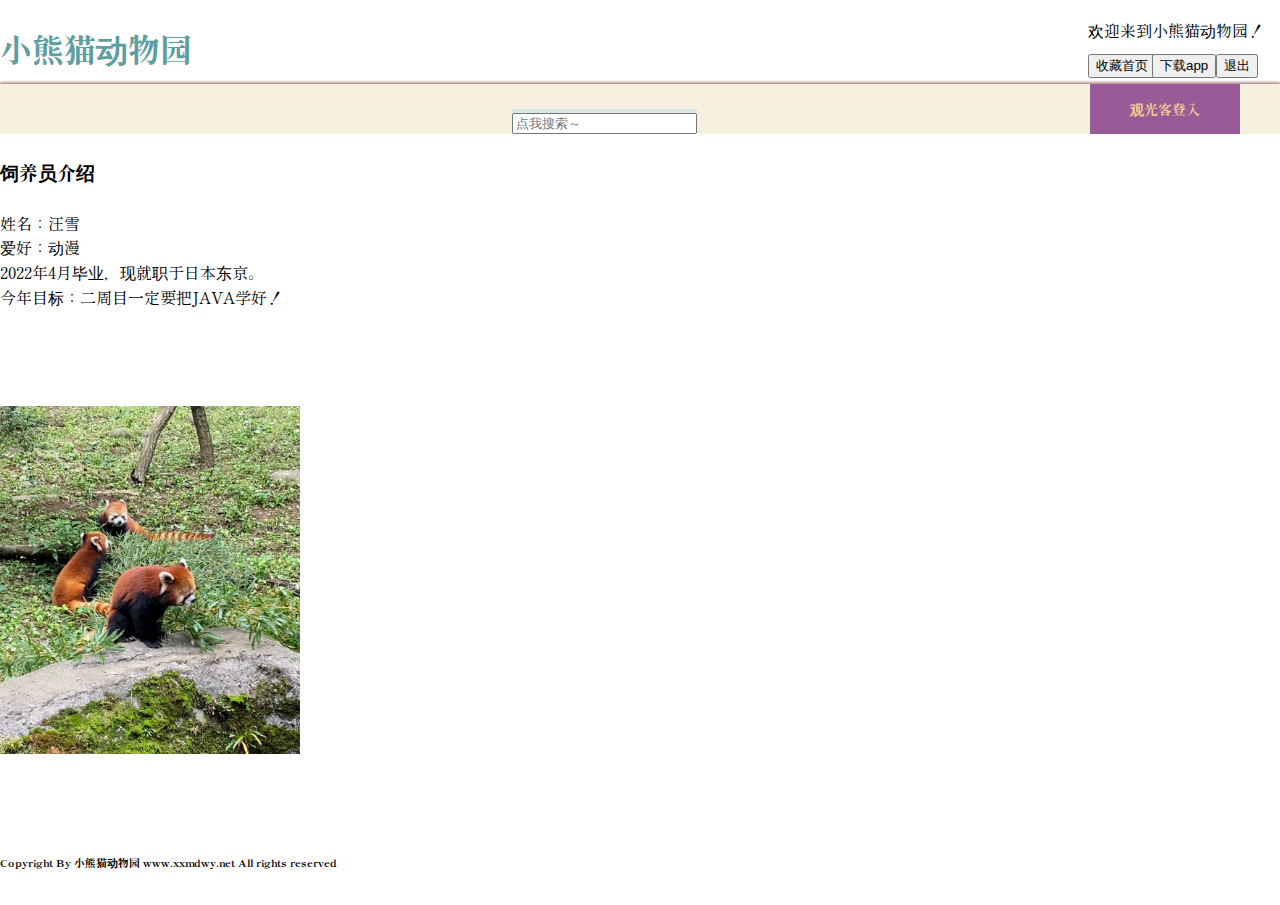
==== index.html @ a44021f0 "Add files via upload" ====
<!DOCTYPE html>
<html>

<head>
    <title>index</title>
    <meta charset="UTF-8">
    <meta http-equiv="X-UA-Compatible" content="IE=edge">
    <meta name="viewport" content="width=device-width, initial-scale=1.0">
    <link rel="stylesheet" href="./hana.css">

    <link
        href="https://fonts.googleapis.com/css2?family=Murecho:wght@100&family=Potta+One&family=Shippori+Mincho&family=Yusei+Magic&family=Zen+Antique&family=Zhi+Mang+Xing&display=swap"
        rel="stylesheet">
    <style>
        * {
            margin: 0;
            padding: auto;
        }

        body {
            background: url("hai.jpg");
            background-size: cover;
            font-family: 'Shippori Mincho', serif;
        }

        .navbar {
            width: 100%;
            height: 50px;
            background: rgb(246, 241, 223);
            box-shadow: 0 -2px 2px rgb(188, 145, 145);
            margin-top: 10px;
        }

        .navbar ul {
            list-style: none;
        }

        .navbar ul li {

            float: right;
            width: 150px;
            height: 50px;
            background: rgb(152, 91, 152);
            margin-right: 40px;
            font-size: 14px;
        }

        .navbar ul li:hover {
            color: rgb(245, 190, 170);
            background: rgb(21, 84, 58);
            animation: changeColor 2s infinite;
            animation-delay: 3s;
        }

        @keyframes changColor {
            0% {
                background: rgb(244, 185, 185);
            }
            50% {
                background: rgb(240, 222, 170);
            }
            100% {
                background: rgb(167, 225, 177);
            }
        }

        .navbar ul li a {
            text-decoration: none;
            color: rgb(244, 200, 146);
            display: block;
            text-align: center;
            line-height: 50px;
            font-weight: bold;
            text-transform: uppercase;
        }

        .navbar ul li ul li {
            display: none;
            width: 150px;
            height: 50px;
            float: initial;
            background: rgba(rgb(159, 114, 114), rgb(122rgb(118, 118, 184)7, 122), rgb(167, 167, 213), alpha);
            font-size: 10px;
            transition: 0.3s;
        }

        .navbar ul li:hover ul li {
            display: block;
            border-top: 1px solid rgb(243, 174, 149);
        }
    </style>
</head>

<body>

    <canvas></canvas>

    <div class="overlay">

        <h1 class="title" style="color:cadetblue">小熊猫动物园</h1>

        <div class="navbar">

            <ul class="firs-menu">
                <li><a href="#"> 观光客登入 </a>
                    <ul class="second-menu">
                        <li><a href="login.html">登录账号</a>
                        </li>
                        <li><a href="newacount.html">注册</a>
                        </li>
                        <li><a href="#">找回账号</a>
                        </li>
                        <li><a href="#">找回密码</a>
                        </li>
                </li>
            </ul>

            </ul>
        </div><br>

        <div class="search-box" id="azhen1">

            <input class="search-txt" type="text" name="" placeholder="点我搜索～">
            <a class="search-btn" href="#"> </a>
        </div>

        <div>
            <p id="quan">欢迎来到小熊猫动物园！</p>
            <button id="button1">收藏首页 </button>
            <button id="button2">下载app </button>
            <button id="button3">退出 </button>
        </div>

        <h3>饲养员介绍</h3><br>
        <p>姓名：汪雪</p>
        <p>爱好：动漫</p>
        <p>2022年4月毕业，现就职于日本东京。</p>
        <p>今年目标：二周目一定要把JAVA学好！</p>
        <br>
        <br><br>
        <br>

        <a href="http://www.google.com/" target=“_blank”>
            <img src="redpanda4.jpg" width="300px" alt="this is a pic"> </a>

        <br><br><br><br><br>
        <h6>
            Copyright By 小熊猫动物园 www.xxmdwy.net All rights reserved
        </h6>

        <script>
            document.getElementById("button3").addEventListener("click", function () {

                document.getElementById("quan").innerHTML = "欢迎来到玉舍村";
                window.alert("你敢点？？？！");

            });

            document.getElementById("button1").addEventListener("click", function () {

                document.getElementById("quan").innerHTML = "欢迎来到动物园";
                window.alert("收藏成功！");

            });

            document.getElementById("button2").addEventListener("click", function () {

                document.getElementById("quan").innerHTML = "欢迎来到动物园";
                window.alert("骚凹瑞俺们还木有app");

            });

        </script>
    </div>

</body>

<script src="never.js"></script>

</html>
---- hana.css ----
body {
    margin: 0;
    padding: 0;
    box-sizing: border-box;
    /* background-image: url(./image/bg1.jpg);
    background-size: cover;
    overflow: hidden; */
    position: relative;

}

.overlay{

    position: absolute;
    top:0;
    left:0;
    bottom:0;
    right:0;
    z-index:1;
    overflow-y:auto;
    padding: 25px 0;

    background:transparent;

}


#azhen1{
   margin:1;
   padding:0;
   background-color: rgb(217, 232, 227);
}

.search-box{
    position:absolute;
    top: 12%;
    left: 40%;
    transform: translate(-60%,-50);
    background-color: darkgoldenrod;
}


#azhen2{
    position:absolute;
    top: 10%;
    left: 80%;

}

#quan{
    position:absolute;
    top: 2%;
    left: 85%;

}



#button1{
    position:absolute;
    top: 6%;
    left: 85%;

}

#button2{
    position:absolute;
    top: 6%;
    left: 90%;

}

#button3{
    position:absolute;
    top: 6%;
    left: 95%;

}

*{
    box-sizing: border-box;
}


#azhen3{

   
    display:flex;
    align-items: center;
    justify-content:center;
    height: 100vh;
    overflow:hidden;
    margin:0;


}


#azhen4{

    position:absolute;
    top: 10%;
    left: 55%;

}

.container{

    display:flex;
    width: 100vw;
}

.panel{

    /* //跟封面一样大小 */
    background-size: cover;
    background-position: center;
    background-repeat: no-repeat;
    height: 90vh;
    border-radius: 70px;
    color: rgb(239, 243, 244);
    cursor:pointer;
    flex:0.5;
    margin: 5px;
    position:relative;
    -webkit-transition: all 600ms ease-in;  
}

.panel h3{

    font-size: 24px;
    position: absolute;
    bottom: 20px;
    left:30px;
    margin: 0;
    opacity:100;
    
}

.panel.active{
    flex:5;
}

.panel.active h3{
    opacity: 1;
    transition: opacity 0.3s ease-in 0.4s;
}

@media(max-width:400px){

    .container{
        width:100vw;
    }
    .panel:nth-of-type(4),
    .panel:nth-of-type(5){
    display:none;
}

}
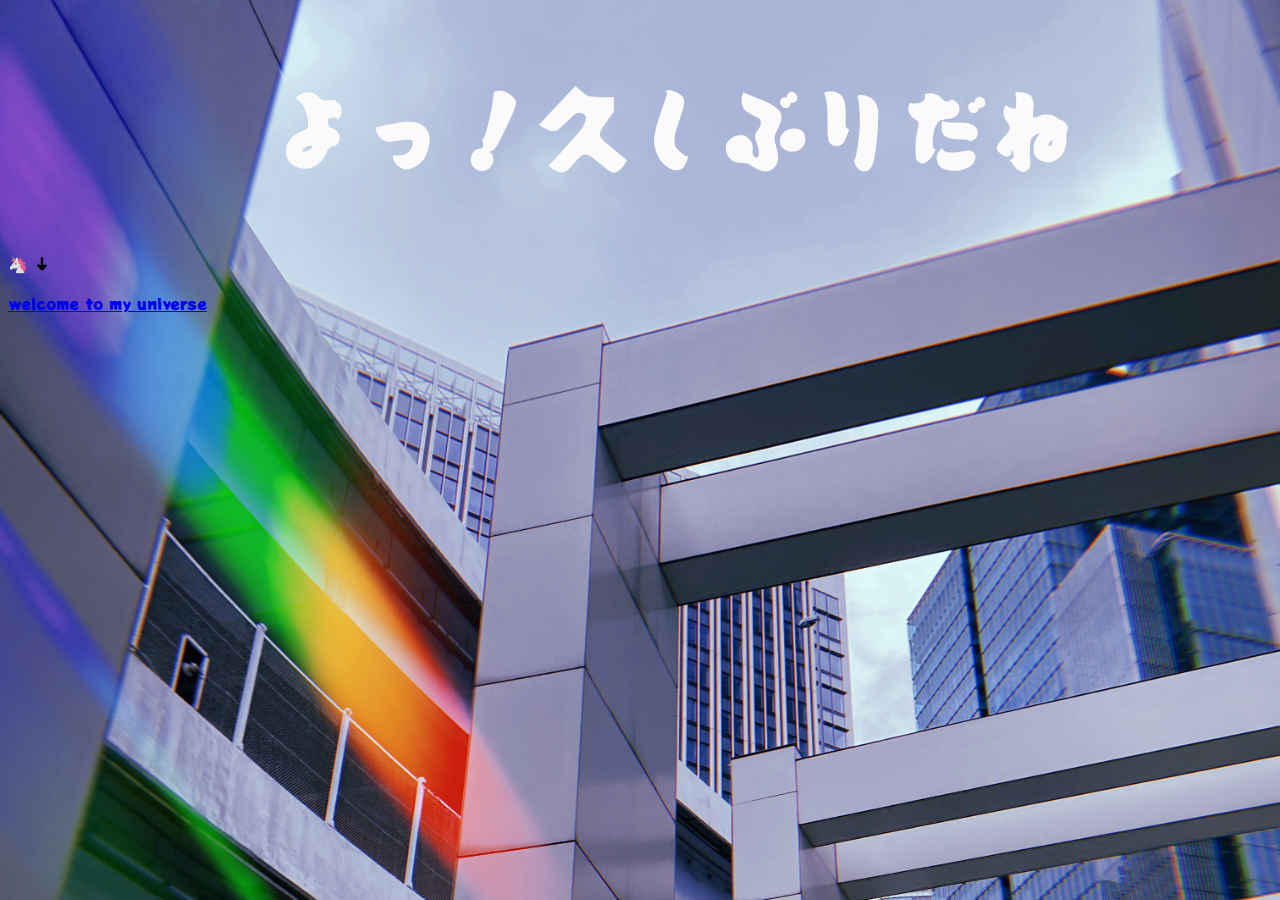
==== commit 5e31d5de: "Add files via upload" ====
--- a/index.html
+++ b/index.html
@@ -2,181 +2,40 @@
 <html>
 
 <head>
-    <title>index</title>
+    <title> ouyuki </title>
     <meta charset="UTF-8">
-    <meta http-equiv="X-UA-Compatible" content="IE=edge">
-    <meta name="viewport" content="width=device-width, initial-scale=1.0">
-    <link rel="stylesheet" href="./hana.css">
+    <link rel="preconnect" href="https://fonts.googleapis.com">
+    <link rel="preconnect" href="https://fonts.gstatic.com" crossorigin>
+    <link href="https://fonts.googleapis.com/css2?family=Potta+One&display=swap" rel="stylesheet">
 
-    <link
-        href="https://fonts.googleapis.com/css2?family=Murecho:wght@100&family=Potta+One&family=Shippori+Mincho&family=Yusei+Magic&family=Zen+Antique&family=Zhi+Mang+Xing&display=swap"
-        rel="stylesheet">
     <style>
-        * {
-            margin: 0;
-            padding: auto;
+        body {
+            background-image: url(index.JPG);
+            background-size: cover;
+            font-family: 'Potta One', cursive;
         }
 
-        body {
-            background: url("hai.jpg");
-            background-size: cover;
-            font-family: 'Shippori Mincho', serif;
+        #index {
+            position: relative;
+            left: 260px;
+            border: solid 5xp;
+            font-size: 10vh;
         }
 
-        .navbar {
-            width: 100%;
-            height: 50px;
-            background: rgb(246, 241, 223);
-            box-shadow: 0 -2px 2px rgb(188, 145, 145);
-            margin-top: 10px;
-        }
-
-        .navbar ul {
-            list-style: none;
-        }
-
-        .navbar ul li {
-
-            float: right;
-            width: 150px;
-            height: 50px;
-            background: rgb(152, 91, 152);
-            margin-right: 40px;
-            font-size: 14px;
-        }
-
-        .navbar ul li:hover {
-            color: rgb(245, 190, 170);
-            background: rgb(21, 84, 58);
-            animation: changeColor 2s infinite;
-            animation-delay: 3s;
-        }
-
-        @keyframes changColor {
-            0% {
-                background: rgb(244, 185, 185);
-            }
-            50% {
-                background: rgb(240, 222, 170);
-            }
-            100% {
-                background: rgb(167, 225, 177);
-            }
-        }
-
-        .navbar ul li a {
-            text-decoration: none;
-            color: rgb(244, 200, 146);
-            display: block;
-            text-align: center;
-            line-height: 50px;
-            font-weight: bold;
-            text-transform: uppercase;
-        }
-
-        .navbar ul li ul li {
-            display: none;
-            width: 150px;
-            height: 50px;
-            float: initial;
-            background: rgba(rgb(159, 114, 114), rgb(122rgb(118, 118, 184)7, 122), rgb(167, 167, 213), alpha);
-            font-size: 10px;
-            transition: 0.3s;
-        }
-
-        .navbar ul li:hover ul li {
-            display: block;
-            border-top: 1px solid rgb(243, 174, 149);
+        /* 改变link的颜色 */
+        a:visited {
+            color: rgb(221, 233, 229);
         }
     </style>
+
 </head>
 
 <body>
 
-    <canvas></canvas>
+    <h1 style="color:rgb(250, 250, 250)" id="index">よっ！久しぶりだね</h1>
 
-    <div class="overlay">
-
-        <h1 class="title" style="color:cadetblue">小熊猫动物园</h1>
-
-        <div class="navbar">
-
-            <ul class="firs-menu">
-                <li><a href="#"> 观光客登入 </a>
-                    <ul class="second-menu">
-                        <li><a href="login.html">登录账号</a>
-                        </li>
-                        <li><a href="newacount.html">注册</a>
-                        </li>
-                        <li><a href="#">找回账号</a>
-                        </li>
-                        <li><a href="#">找回密码</a>
-                        </li>
-                </li>
-            </ul>
-
-            </ul>
-        </div><br>
-
-        <div class="search-box" id="azhen1">
-
-            <input class="search-txt" type="text" name="" placeholder="点我搜索～">
-            <a class="search-btn" href="#"> </a>
-        </div>
-
-        <div>
-            <p id="quan">欢迎来到小熊猫动物园！</p>
-            <button id="button1">收藏首页 </button>
-            <button id="button2">下载app </button>
-            <button id="button3">退出 </button>
-        </div>
-
-        <h3>饲养员介绍</h3><br>
-        <p>姓名：汪雪</p>
-        <p>爱好：动漫</p>
-        <p>2022年4月毕业，现就职于日本东京。</p>
-        <p>今年目标：二周目一定要把JAVA学好！</p>
-        <br>
-        <br><br>
-        <br>
-
-        <a href="http://www.google.com/" target=“_blank”>
-            <img src="redpanda4.jpg" width="300px" alt="this is a pic"> </a>
-
-        <br><br><br><br><br>
-        <h6>
-            Copyright By 小熊猫动物园 www.xxmdwy.net All rights reserved
-        </h6>
-
-        <script>
-            document.getElementById("button3").addEventListener("click", function () {
-
-                document.getElementById("quan").innerHTML = "欢迎来到玉舍村";
-                window.alert("你敢点？？？！");
-
-            });
-
-            document.getElementById("button1").addEventListener("click", function () {
-
-                document.getElementById("quan").innerHTML = "欢迎来到动物园";
-                window.alert("收藏成功！");
-
-            });
-
-            document.getElementById("button2").addEventListener("click", function () {
-
-                document.getElementById("quan").innerHTML = "欢迎来到动物园";
-                window.alert("骚凹瑞俺们还木有app");
-
-            });
-
-        </script>
-    </div>
+    <p>🦄️ ↓</p><a href="hello.html"> welcome to my universe</a>
 
 </body>
 
-<script src="never.js"></script>
-
-</html>
-
-
+</html>